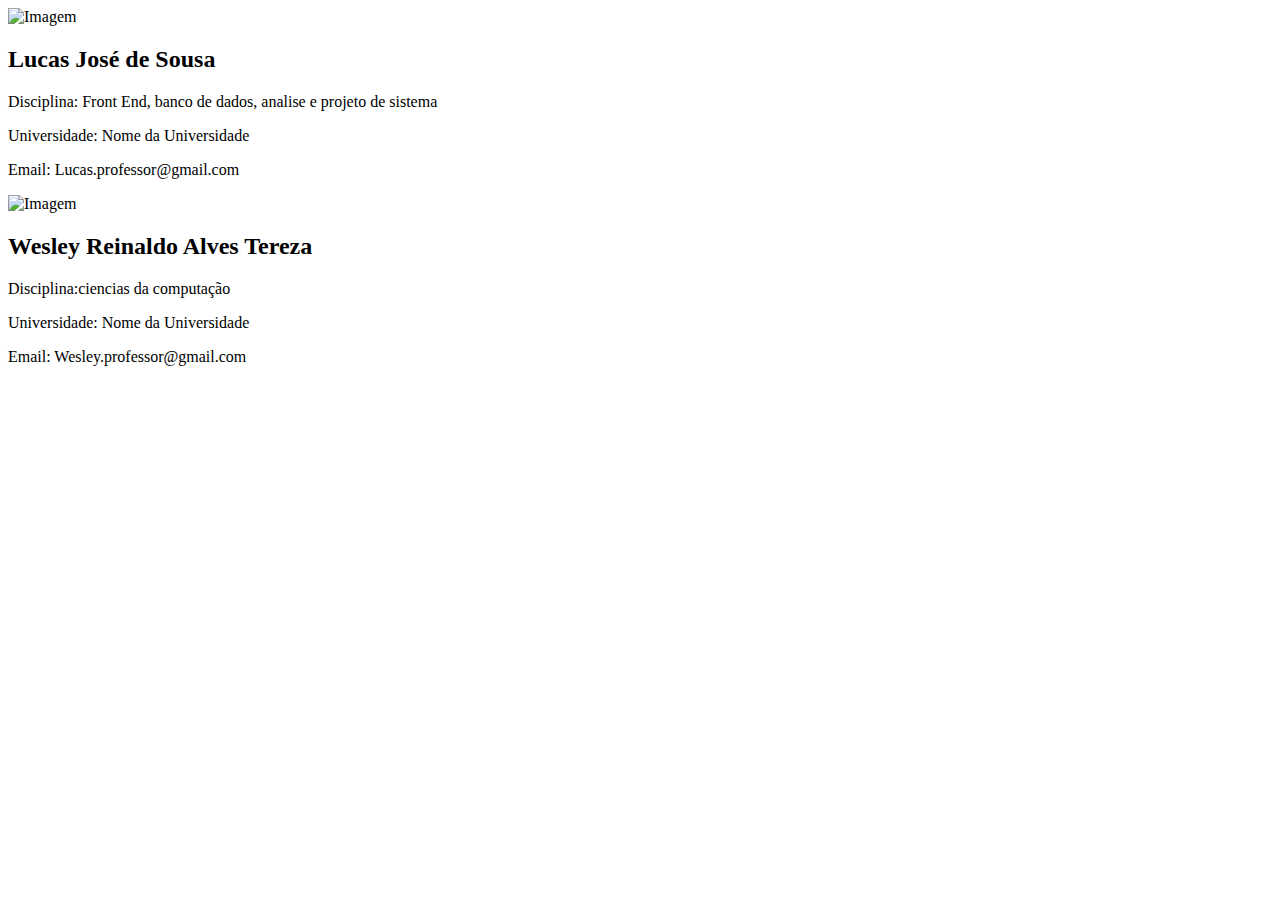
==== professor.html @ 368396e2 "professor.html" ====
<!DOCTYPE html>
<html lang="en">
<head>
    <meta charset="UTF-8">
    <meta http-equiv="X-UA-Compatible" content="IE=edge">
    <meta name="viewport" content="width=device-width, initial-scale=1.0">
    <title>Document</title>
</head>
<body>
    

  <div class="profs1">

    <div>
    
    <img id="imagem" src="https://encrypted-tbn0.gstatic.com/images?q=tbn:ANd9GcRXOYBgXyBU-8p4SYsLg50Pj7E2yiisn3DB6qrejLhg&s" alt="Imagem">
    <p id="informacao"></p>
    <h2>Lucas José de Sousa</h2>
        <p>Disciplina: Front End, banco de dados, analise e projeto de sistema </p>
        <p>Universidade: Nome da Universidade</p>
        <p>Email: Lucas.professor@gmail.com</p>
    </div>

<div class="profs2">

 <img id="imagem" src="https://encrypted-tbn0.gstatic.com/images?q=tbn:ANd9GcRXOYBgXyBU-8p4SYsLg50Pj7E2yiisn3DB6qrejLhg&s" alt="Imagem">
    <p id="informacao"></p>
     <h2>Wesley Reinaldo Alves Tereza</h2>
        <p>Disciplina:ciencias da computação </p>
        <p>Universidade: Nome da Universidade</p>
        <p>Email: Wesley.professor@gmail.com</p>
</div>
</div>






</body>
</html>
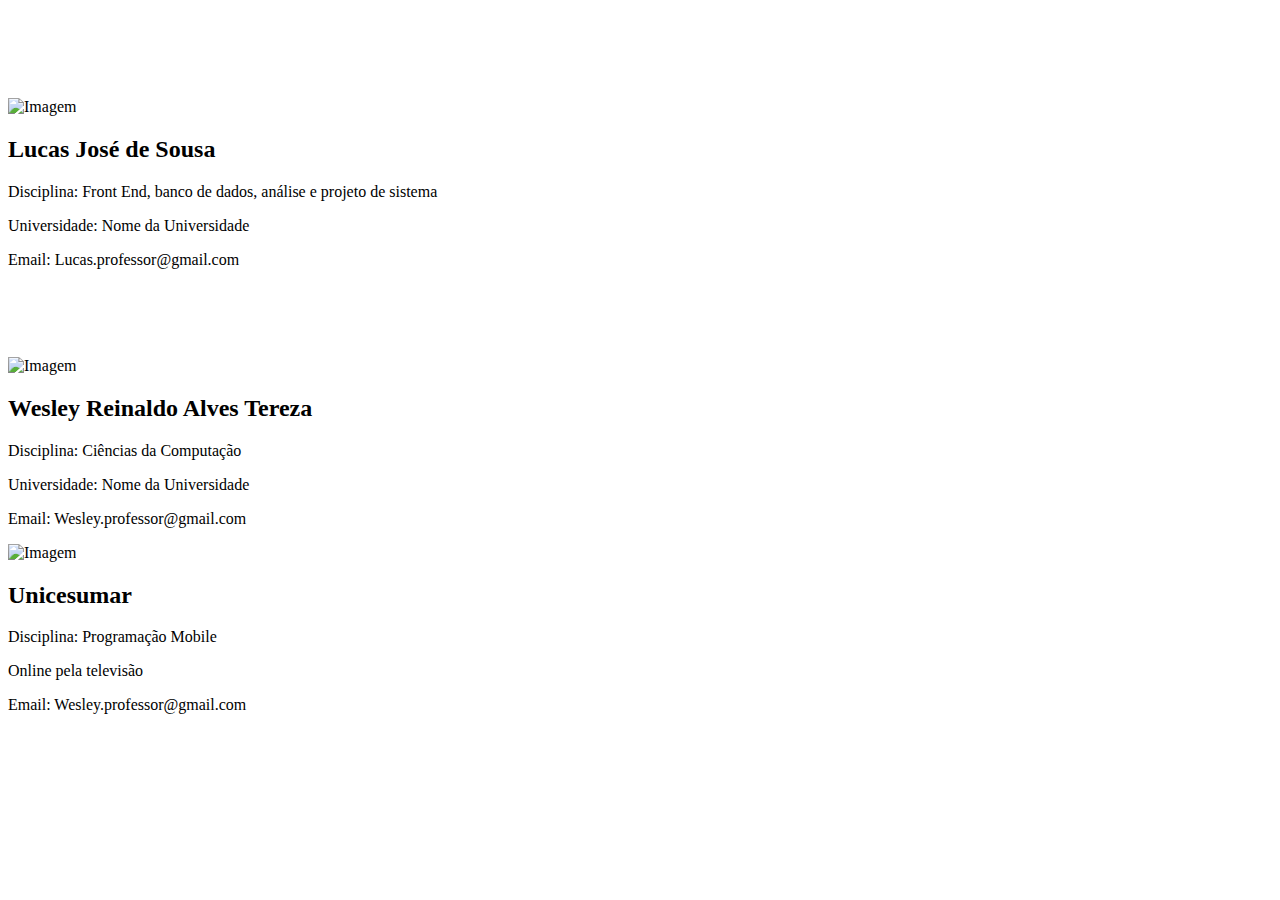
==== commit e9dd947e: "Update professor.html" ====
--- a/professor.html
+++ b/professor.html
@@ -4,38 +4,36 @@
     <meta charset="UTF-8">
     <meta http-equiv="X-UA-Compatible" content="IE=edge">
     <meta name="viewport" content="width=device-width, initial-scale=1.0">
-    <title>Document</title>
+    <link rel="stylesheet" type="text/css" href="style.css">
+    <title>Imagens e Descrições</title>
 </head>
 <body>
-    
-
-  <div class="profs1">
-
-    <div>
-    
-    <img id="imagem" src="https://encrypted-tbn0.gstatic.com/images?q=tbn:ANd9GcRXOYBgXyBU-8p4SYsLg50Pj7E2yiisn3DB6qrejLhg&s" alt="Imagem">
-    <p id="informacao"></p>
-    <h2>Lucas José de Sousa</h2>
-        <p>Disciplina: Front End, banco de dados, analise e projeto de sistema </p>
-        <p>Universidade: Nome da Universidade</p>
-        <p>Email: Lucas.professor@gmail.com</p>
+    <div class="imagem-container">
+        <div class="prof">
+            <br><br><br><br><br>
+            <img src="https://encrypted-tbn0.gstatic.com/images?q=tbn:ANd9GcRXOYBgXyBU-8p4SYsLg50Pj7E2yiisn3DB6qrejLhg&s" alt="Imagem">
+            <h2>Lucas José de Sousa</h2>
+            <p>Disciplina: Front End, banco de dados, análise e projeto de sistema</p>
+            <p>Universidade: Nome da Universidade</p>
+            <p>Email: Lucas.professor@gmail.com</p>
+        </div>
+        
+        <div class="prof">
+           <br>  <br>  <br>  <br>
+            <img src="https://encrypted-tbn0.gstatic.com/images?q=tbn:ANd9GcRXOYBgXyBU-8p4SYsLg50Pj7E2yiisn3DB6qrejLhg&s" alt="Imagem">
+            <h2>Wesley Reinaldo Alves Tereza</h2>
+            <p>Disciplina: Ciências da Computação</p>
+            <p>Universidade: Nome da Universidade</p>
+            <p>Email: Wesley.professor@gmail.com</p>
+        </div>
+        
+        <div class="prof">
+            <img src="https://logodownload.org/wp-content/uploads/2021/02/unicesumar-logo-0.png" alt="Imagem">
+            <h2>Unicesumar</h2>
+            <p>Disciplina: Programação Mobile</p>
+            <p>Online pela televisão</p>
+            <p>Email: Wesley.professor@gmail.com</p>
+        </div>
     </div>
-
-<div class="profs2">
-
- <img id="imagem" src="https://encrypted-tbn0.gstatic.com/images?q=tbn:ANd9GcRXOYBgXyBU-8p4SYsLg50Pj7E2yiisn3DB6qrejLhg&s" alt="Imagem">
-    <p id="informacao"></p>
-     <h2>Wesley Reinaldo Alves Tereza</h2>
-        <p>Disciplina:ciencias da computação </p>
-        <p>Universidade: Nome da Universidade</p>
-        <p>Email: Wesley.professor@gmail.com</p>
-</div>
-</div>
-
-
-
-
-
-
 </body>
 </html>
